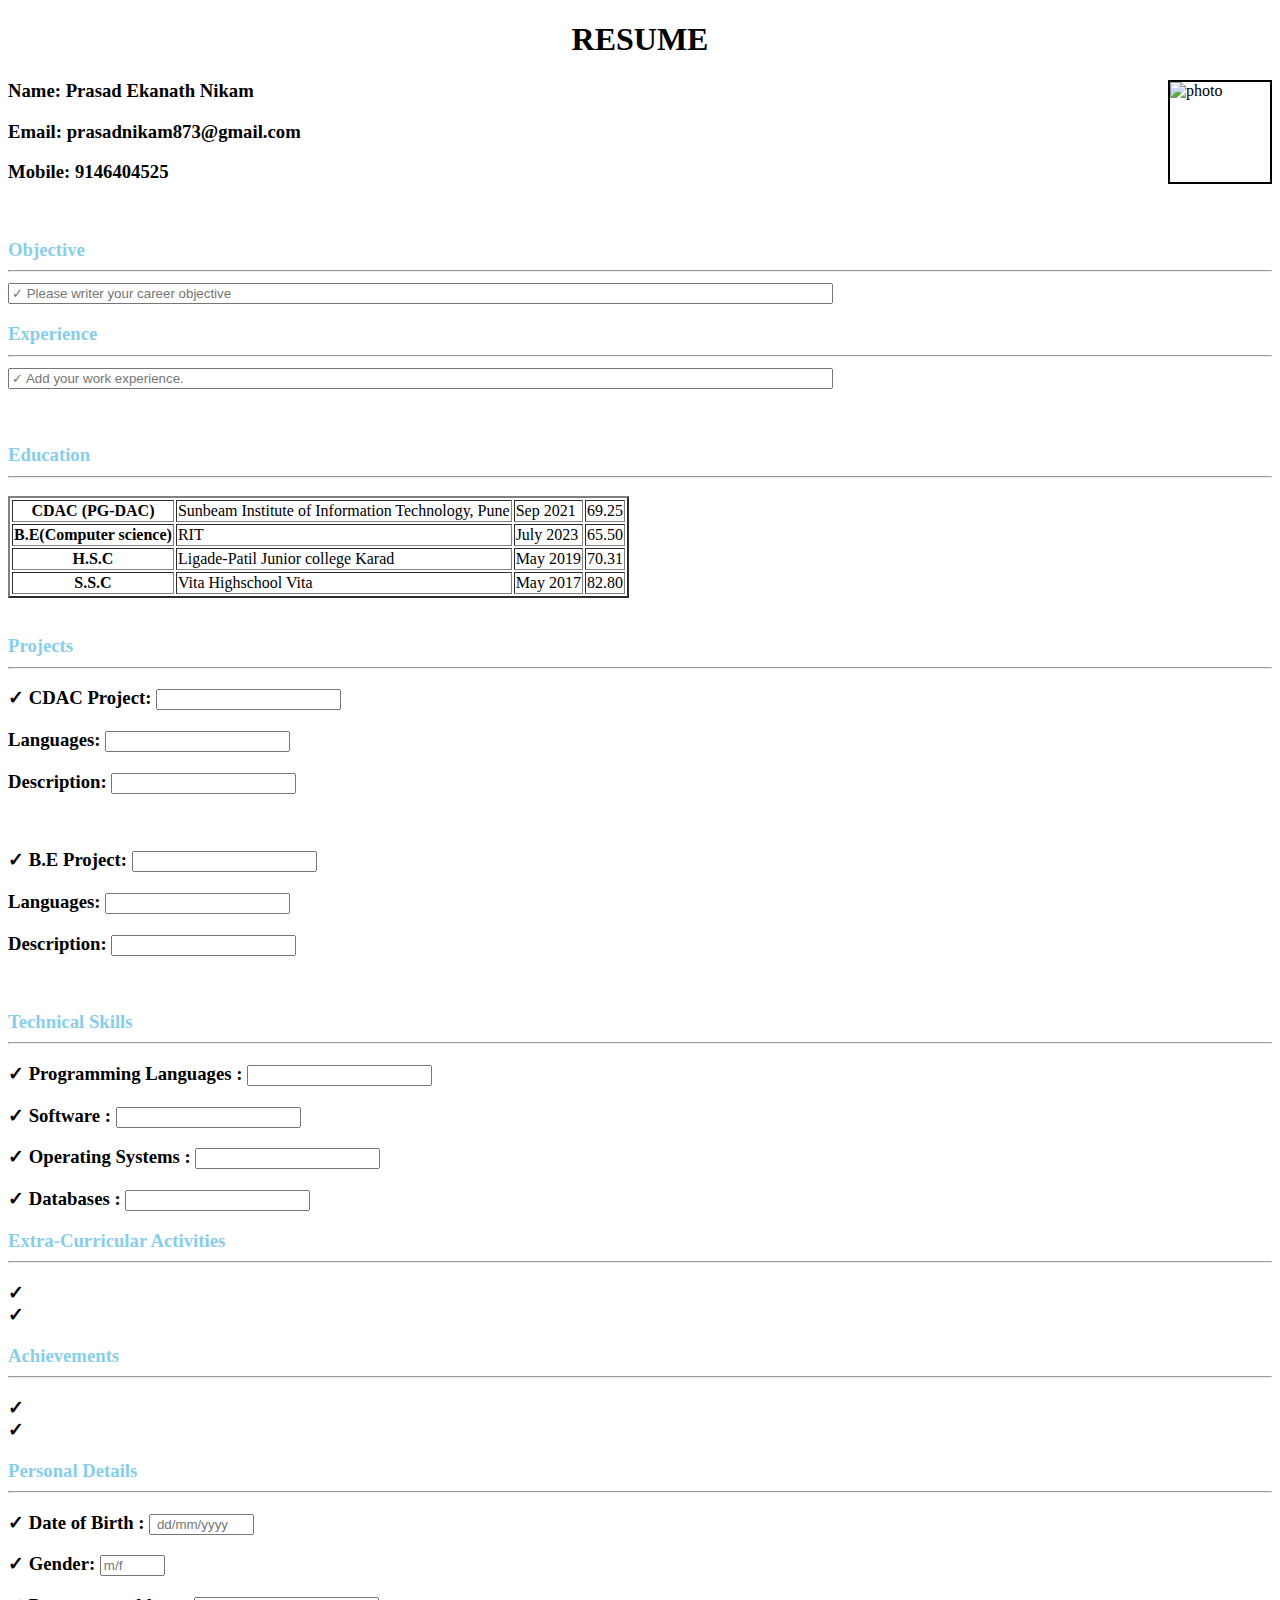
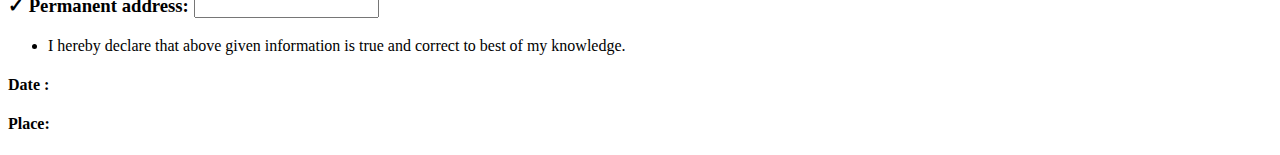
==== Assignment_1/Assignment.html @ 94d406b1 "Assignment 1 Complements" ====
<!DOCTYPE html>
<html lang="en">

<head>
    <meta charset="UTF-8">
    <meta name="viewport" content="width=device-width, initial-scale=1.0">
    <title>Resume</title>
    <link rel="icon" type="image/x-icon" href="/images.png">
</head>

<body>
    <center>
        <h1>
            RESUME
        </h1>
    </center>
    <img src="" align="right" height="100" width="100" alt="photo" border="2" />
    <h3>
        <span>
            Name: Prasad Ekanath Nikam
        </span>

    </h3>

    <h3>
        <span>
            Email: prasadnikam873@gmail.com
        </span>

    </h3>

    <h3>
        <span>
            Mobile: 9146404525

        </span>
    </h3>
    <br>
    <h3 style="color:skyblue;">
        Objective
        <hr />
        <input placeholder="✓ Please writer your career objective" size="100" />
    </h3>

    <h3 style="color: skyblue;">
        Experience
        <hr />
        <input placeholder="✓ Add your work experience." size="100" />
    </h3>
    <br>
    <h3 style="color: skyblue;">
        Education
        <hr />
    </h3>
    <table border="2">
        <tr>
            <th>
                CDAC (PG-DAC)
            </th>
            <td>
                Sunbeam Institute of Information Technology, Pune
            </td>
            <td>
                Sep 2021
            </td>
            <td>
                69.25
            </td>
        </tr>
        <tr>
            <th>B.E(Computer science)</th>
            <td>RIT</td>
            <td>July 2023</td>
            <td>65.50</td>
        </tr>
        <tr>
            <th>H.S.C</th>
            <td>Ligade-Patil Junior college Karad </td>
            <td>May 2019</td>
            <td>70.31</td>
        </tr>
        <tr>
            <th>S.S.C</th>
            <td>Vita Highschool Vita</td>
            <td>May 2017</td>
            <td>82.80</td>
        </tr>
    </table>
    <br>
    <h3 style="color:skyblue;">
        Projects
        <hr>

    </h3>
    <h3>
        ✓ CDAC Project:
        <input placeholder=" " size="20" />
    </h3>
    <h3>
        Languages:
        <input placeholder=" " size="20" />

    </h3>
    <h3>
        Description:
        <input placeholder=" " size="20" />
    </h3>
    <br>
    <h3>
        ✓ B.E Project:
        <input placeholder=" " size="20" />

    </h3>
    <h3>
        Languages:
        <input placeholder=" " size="20" />
    </h3>
    <h3>
        Description:
        <input placeholder=" " size="20" />
    </h3>
    <br>
    <h3 style="color: skyblue;">
        Technical Skills
        <hr />
    </h3>
    <h3>
        ✓ Programming Languages :
        <input placeholder=" " size="20" />
    </h3>
    <h3>
        ✓ Software :
        <input placeholder=" " size="20" />
    </h3>
    <h3>
        ✓ Operating Systems :
        <input placeholder=" " size="20" />
    </h3>
    <h3>
        ✓ Databases :
        <input placeholder=" " size="20" />
    </h3>

    <h3 style="color: skyblue;">
        Extra-Curricular Activities
        <hr />
    </h3>
    <h3>
        ✓
        <br>
        ✓
    </h3>
    <h3 style="color: skyblue;">
        Achievements
        <hr />

    </h3>
    <h3>
        ✓
        <br>
        ✓
    </h3>
    <h3 style="color: skyblue;">
        Personal Details
        <hr />
    </h3>
    <h3>
        ✓ Date of Birth :
        <input placeholder=" dd/mm/yyyy" size="10" />

    </h3>

    <h3>
        ✓ Gender:
        <input placeholder="m/f " size="5" />

    </h3>
    <h3>
        ✓ Permanent address:
        <input placeholder=" " size="20" />

    </h3>


    <ul>
        <li>
            I hereby declare that above given information is true and correct to best of my
            knowledge.
        </li>
    </ul>
    <h4>
        <div>
            Date :
        </div>
    </h4>
    <h4>
        <div>
            Place:
        </div>

    </h4>



</body>

</html>
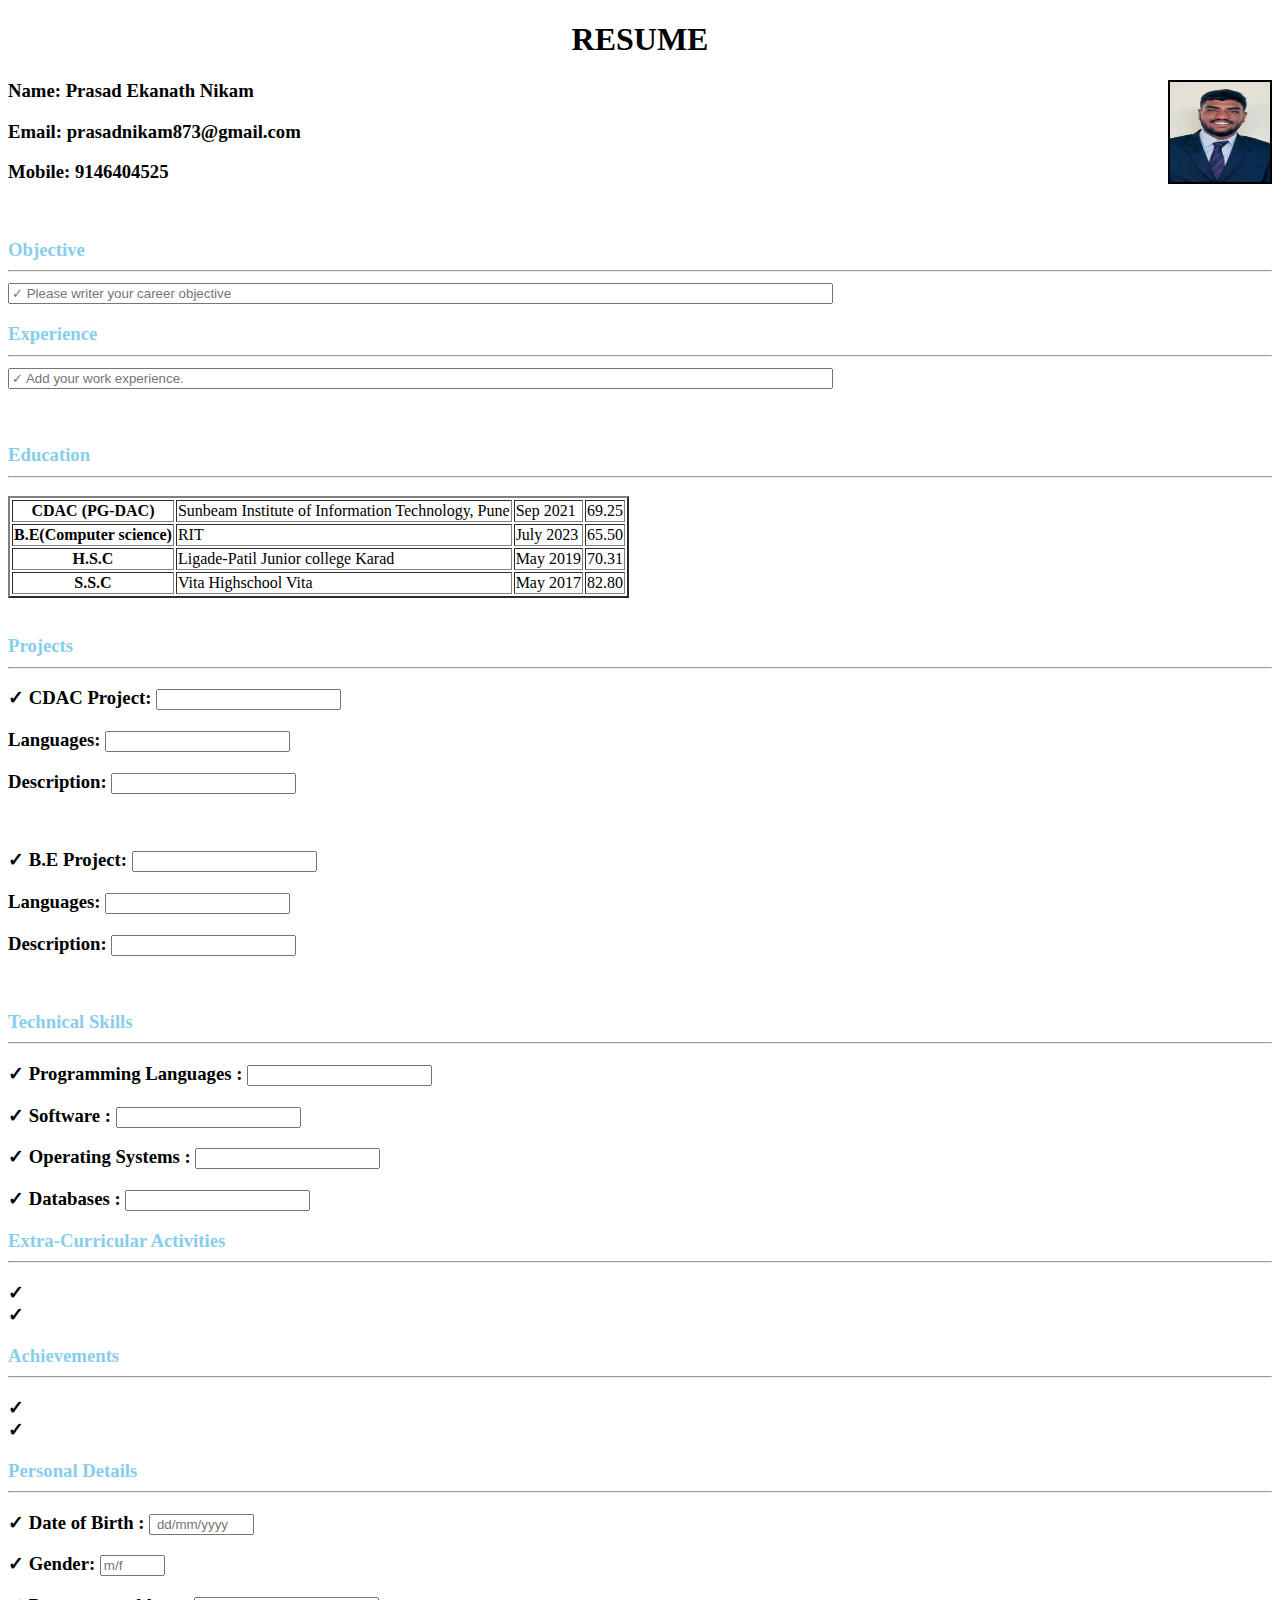
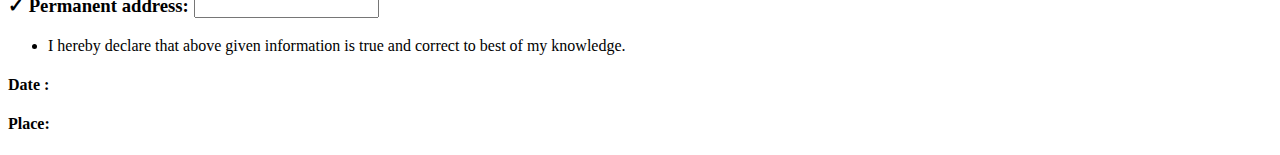
==== commit 1b44338b: "Assignment 1 Updated" ====
--- a/Assignment_1/Assignment.html
+++ b/Assignment_1/Assignment.html
@@ -14,7 +14,7 @@
             RESUME
         </h1>
     </center>
-    <img src="" align="right" height="100" width="100" alt="photo" border="2" />
+    <img src="./000prasad.jpg" align="right" height="100" width="100" alt="photo" border="2" />
     <h3>
         <span>
             Name: Prasad Ekanath Nikam
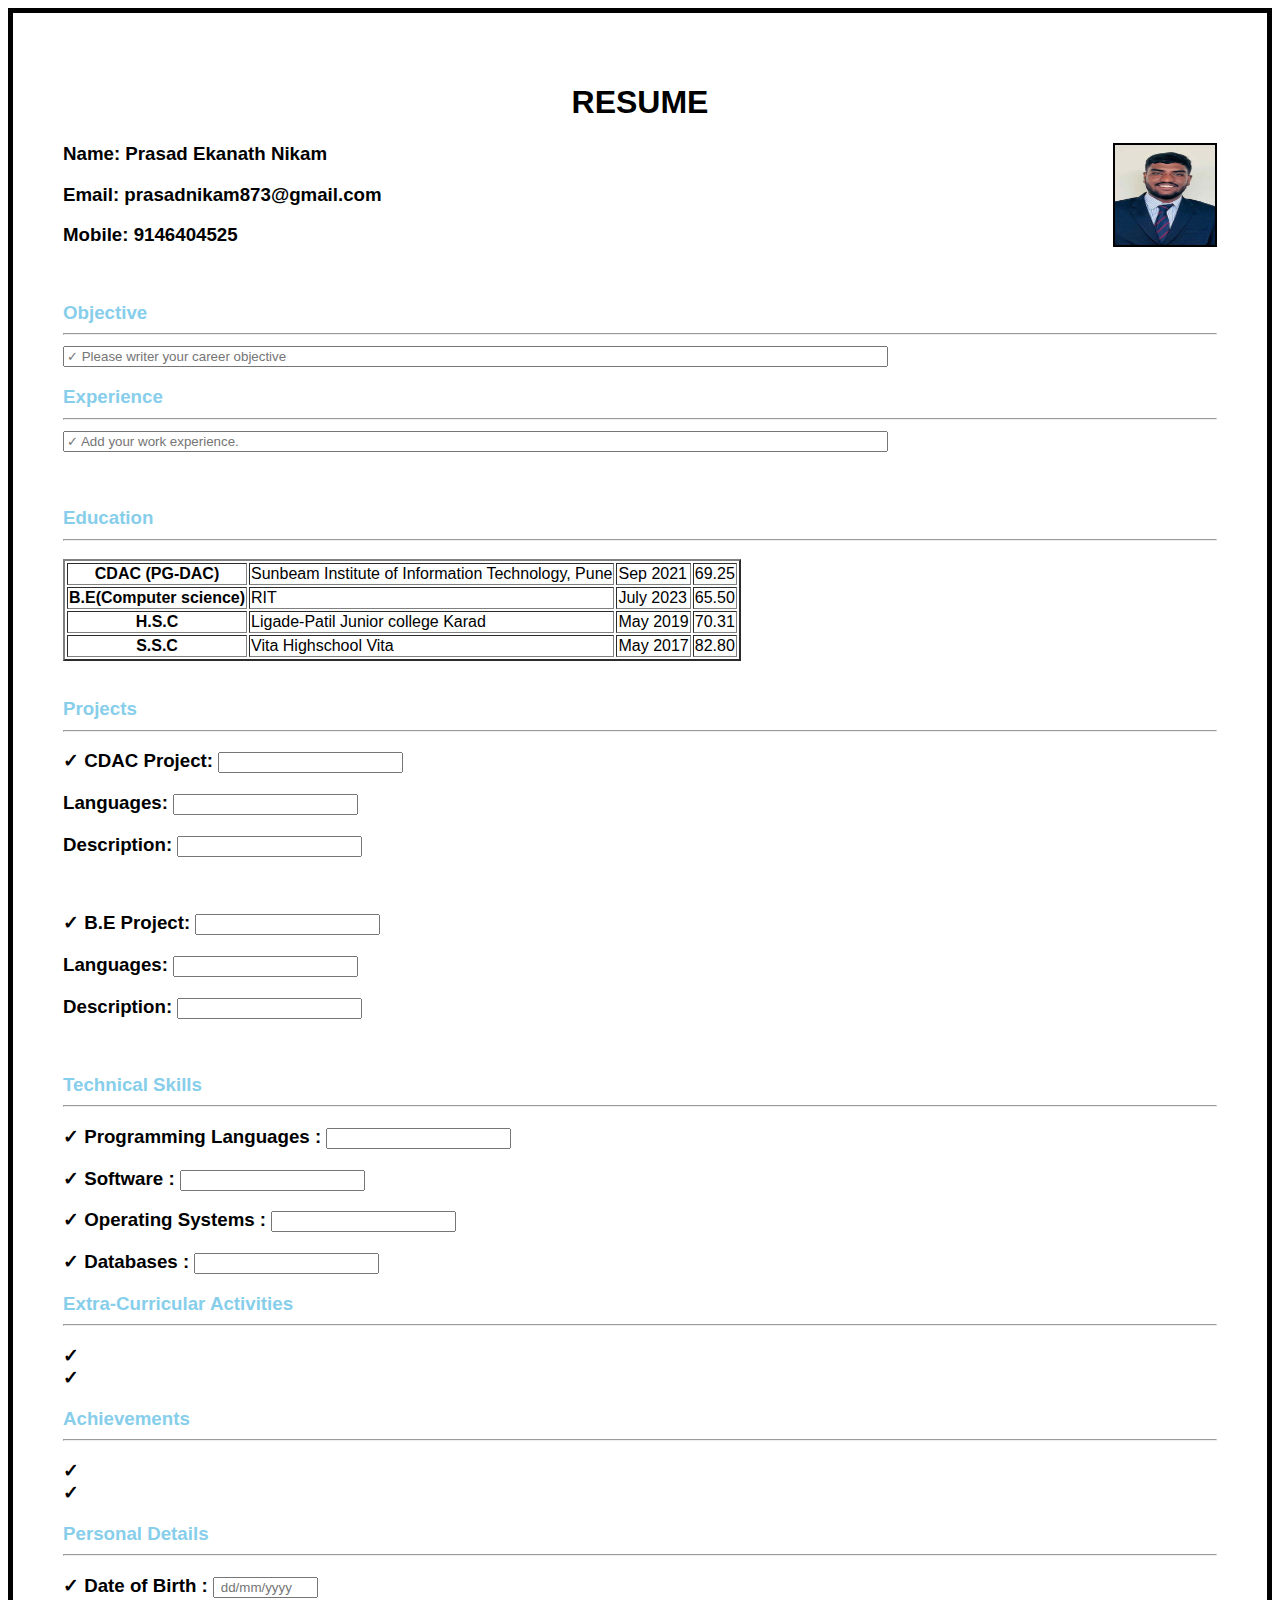
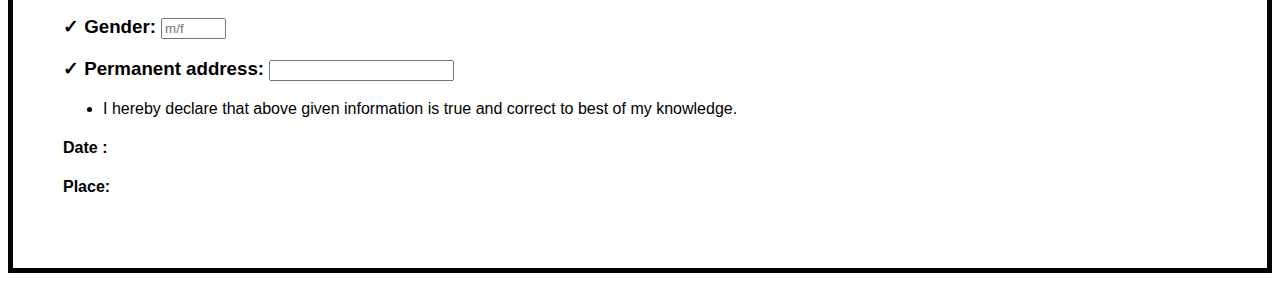
==== commit 41ae9aba: "Assignment No.2 Que3 completed" ====
--- a/Assignment_1/Assignment.html
+++ b/Assignment_1/Assignment.html
@@ -6,6 +6,19 @@
     <meta name="viewport" content="width=device-width, initial-scale=1.0">
     <title>Resume</title>
     <link rel="icon" type="image/x-icon" href="/images.png">
+    <style>
+        body {
+            border: 5px solid;
+            padding: 50px;
+            margin: 10;
+            font-family: Arial, sans-serif;
+            
+        }
+        
+ 
+
+           
+    </style>
 </head>
 
 <body>
@@ -13,6 +26,7 @@
         <h1>
             RESUME
         </h1>
+       
     </center>
     <img src="./000prasad.jpg" align="right" height="100" width="100" alt="photo" border="2" />
     <h3>
